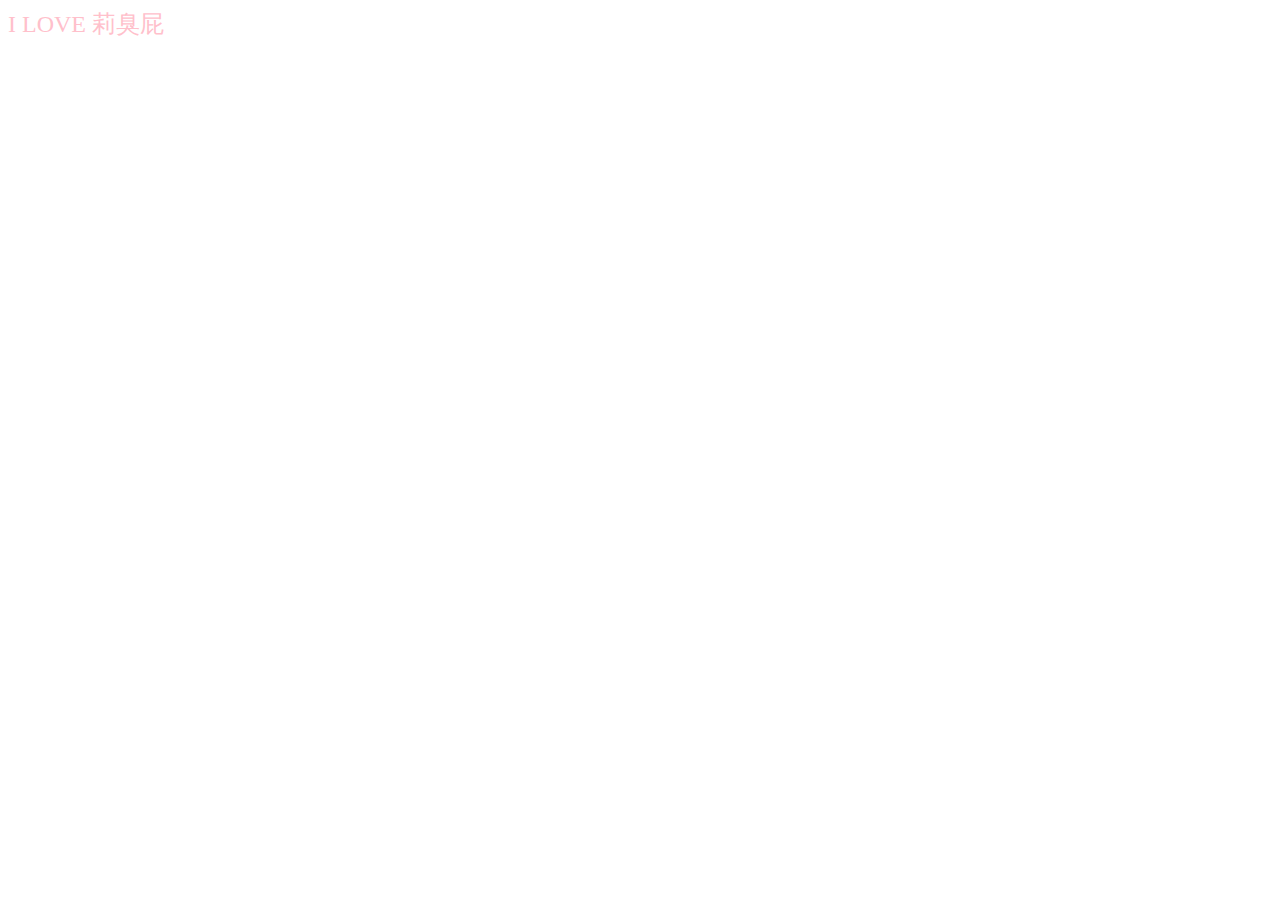
==== index.html @ 2b6c5212 "index" ====
<!DOCTYPE html>
<html lang="en">
  <head>
    <meta charset="UTF-8" />
    <meta
      name="viewport"
      content="width=device-width, user-scalable=no, initial-scale=1.0, maximum-scale=1.0, minimum-scale=1.0"
    />
    <meta http-equiv="X-UA-Compatible" content="ie=edge" />
    <title>Document</title>
  </head>

  <body>
    <div style="font-size: 24px; color: pink;">I LOVE 莉臭屁</div>
  </body>
</html>
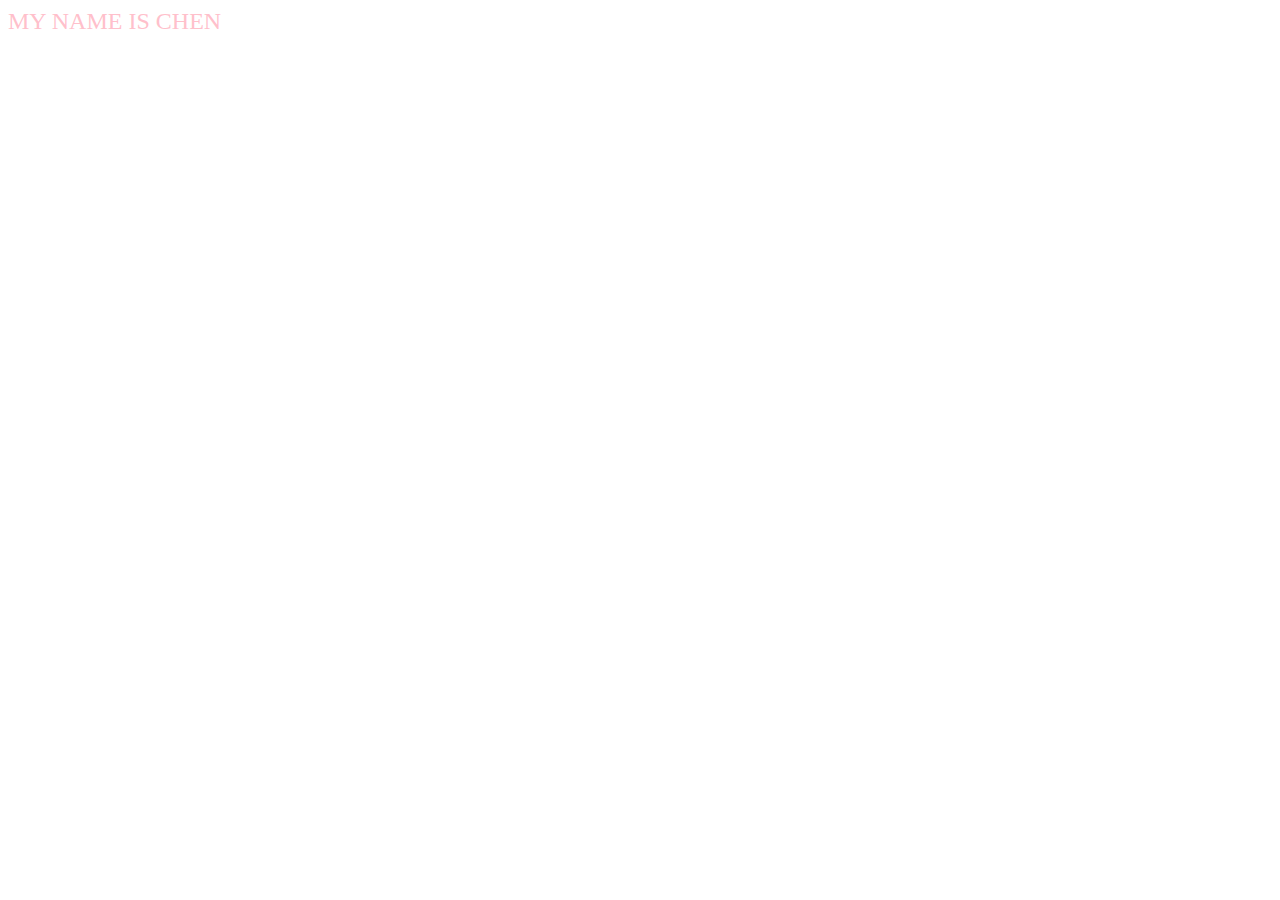
==== commit 72764f9c: "name" ====
--- a/index.html
+++ b/index.html
@@ -11,6 +11,6 @@
   </head>
 
   <body>
-    <div style="font-size: 24px; color: pink;">I LOVE 莉臭屁</div>
+    <div style="font-size: 24px; color: pink;">MY NAME IS CHEN</div>
   </body>
 </html>
